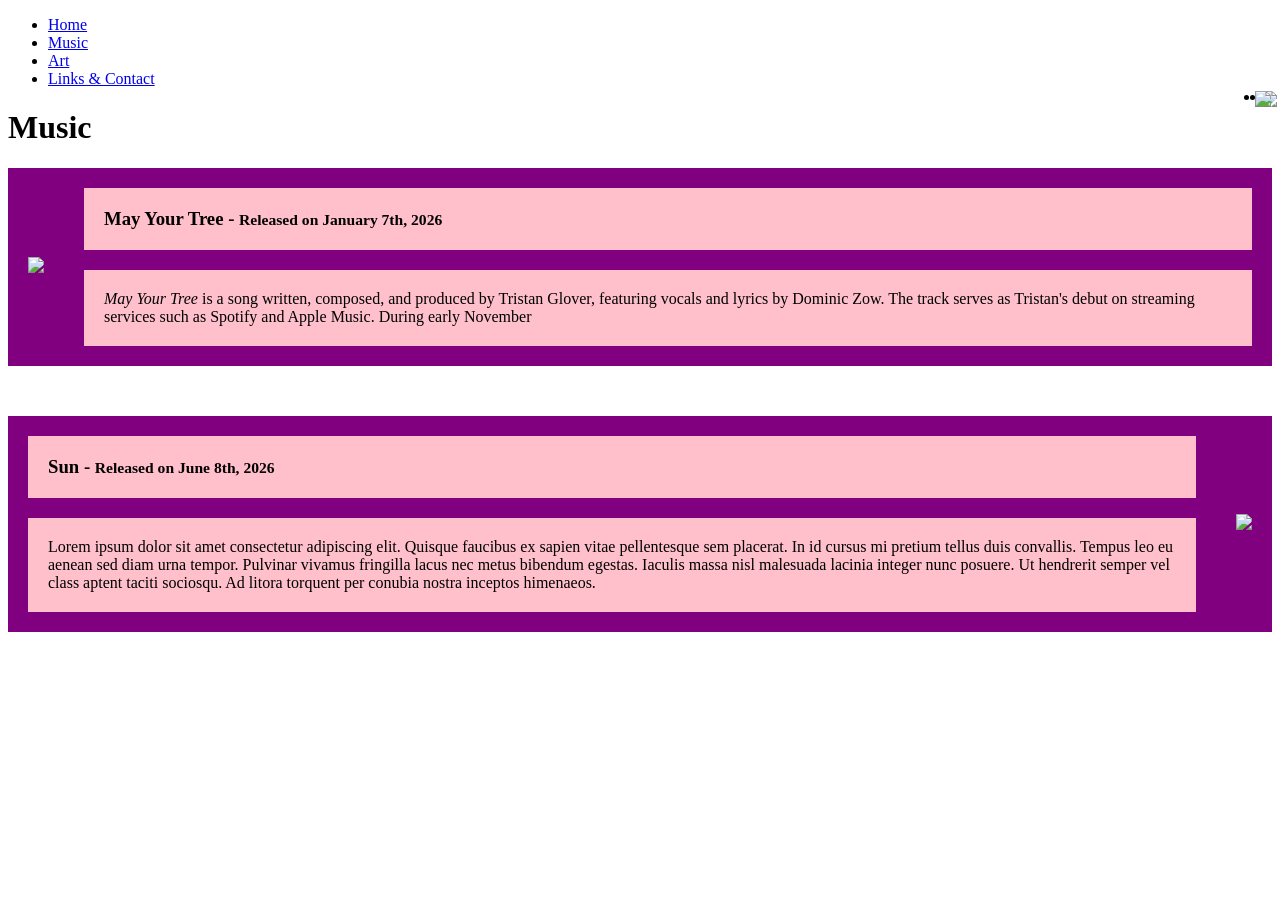
==== aboutme.html @ 777650d3 "okokokokokokoko" ====
<!DOCTYPE html>
<html>
  <head>
    <meta charset="utf-8" />
    <title>Final Project - About Me</title>
    <link href="style.css" rel="stylesheet" type="text/css" />
    <style>
      /* Styling Only Related To THIS Page */
      .parent-flex {
        display: flex;
        background-color: purple;
        align-items: center;
        justify-content: space-around;
        margin-bottom: 50px;
      }

      .parent-flex img {
        width: 150px;
        padding: 20px;
      }
      .child-flex p {
        background-color: pink;
        padding: 20px;
        margin: 20px;
      }

      .child-flex h3 {
        background-color: pink;
        padding: 20px;
        margin: 20px;
      }
    </style>
  </head>
  <body>
    <!-- ⬆⬆⬆⬆ Nav Bar -->
    <ul>
      <li><a href="index.html">Home</a></li>
      <li><a class="active" href="aboutme.html">Music</a></li>
      <li><a href="art.html">Art</a></li>
      <li><a href="resume.html">Links & Contact</a></li>
      <li style="float: right">
        <a target="_blank" href=""
          ><img
            src="https://www.getfocused.no/wp-content/uploads/2022/09/White-YouTube-Logo-Transparent.png"
            style="width: 25px; margin: -5px"
        /></a>
      </li>
      <li style="float: right">
        <a target="_blank" href=""
          ><img
            src="https://img.icons8.com/win10/512/FFFFFF/instagram-new.png"
            style="width: 25px; margin: -5px"
        /></a>
      </li>
    </ul>

    <!-- ⬇⬇⬇⬇⬇⬇ Main Page Content -->
    <h1>Music</h1>
    <div class="parent-flex">
      <div class="child-flex">
        <img
          src="images/HeartIcons.jpeg"
        />
      </div>
      <div class="child-flex">
        <h3>May Your Tree - <small>Released on January 7th, 2026</small></h3>
        <p>
          <i>May Your Tree</i> is a song written, composed, and produced by Tristan Glover, featuring vocals and lyrics by Dominic Zow. The track serves as Tristan's debut on streaming services such as Spotify and Apple Music. During early November
        </p>
      </div>
    </div>
    <div class="parent-flex">
      <div class="child-flex">
        <h3>Sun - <small>Released on June 8th, 2026</small></h3>
        <p>
          Lorem ipsum dolor sit amet consectetur adipiscing elit. Quisque
          faucibus ex sapien vitae pellentesque sem placerat. In id cursus mi
          pretium tellus duis convallis. Tempus leo eu aenean sed diam urna
          tempor. Pulvinar vivamus fringilla lacus nec metus bibendum egestas.
          Iaculis massa nisl malesuada lacinia integer nunc posuere. Ut
          hendrerit semper vel class aptent taciti sociosqu. Ad litora torquent
          per conubia nostra inceptos himenaeos.
        </p>
      </div>
      <div class="child-flex">
        <img
          src="images/VibeyTunes.png"
        />
      </div>
    </div>
  </body>
</html>
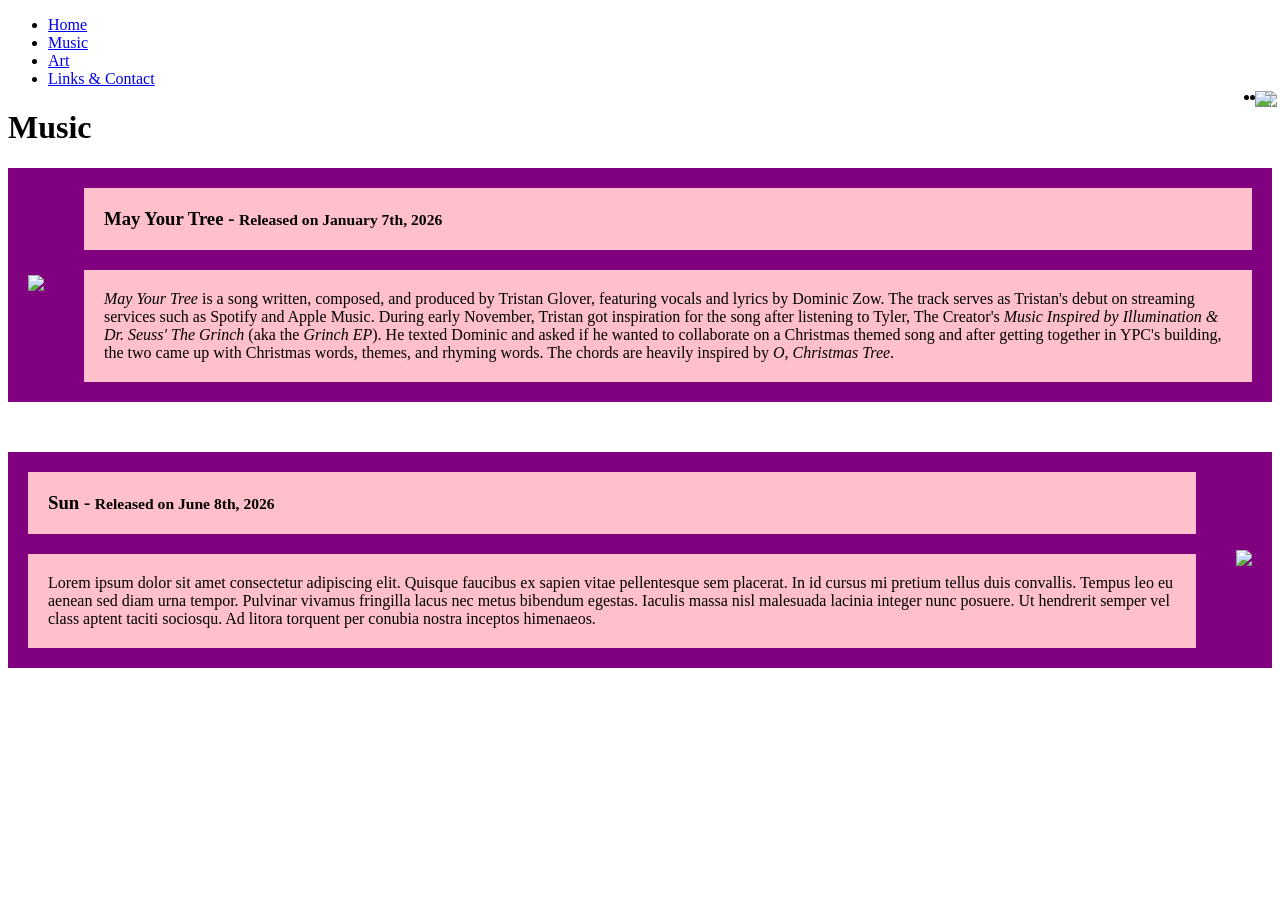
==== commit 2c61c991: "ball" ====
--- a/aboutme.html
+++ b/aboutme.html
@@ -65,7 +65,7 @@
       <div class="child-flex">
         <h3>May Your Tree - <small>Released on January 7th, 2026</small></h3>
         <p>
-          <i>May Your Tree</i> is a song written, composed, and produced by Tristan Glover, featuring vocals and lyrics by Dominic Zow. The track serves as Tristan's debut on streaming services such as Spotify and Apple Music. During early November
+          <i>May Your Tree</i> is a song written, composed, and produced by Tristan Glover, featuring vocals and lyrics by Dominic Zow. The track serves as Tristan's debut on streaming services such as Spotify and Apple Music. During early November, Tristan got inspiration for the song after listening to Tyler, The Creator's <i>Music Inspired by Illumination & Dr. Seuss' The Grinch</i> (aka the <i>Grinch EP</i>). He texted Dominic and asked if he wanted to collaborate on a Christmas themed song and after getting together in YPC's building, the two came up with Christmas words, themes, and rhyming words. The chords are heavily inspired by <i>O, Christmas Tree</i>. 
         </p>
       </div>
     </div>
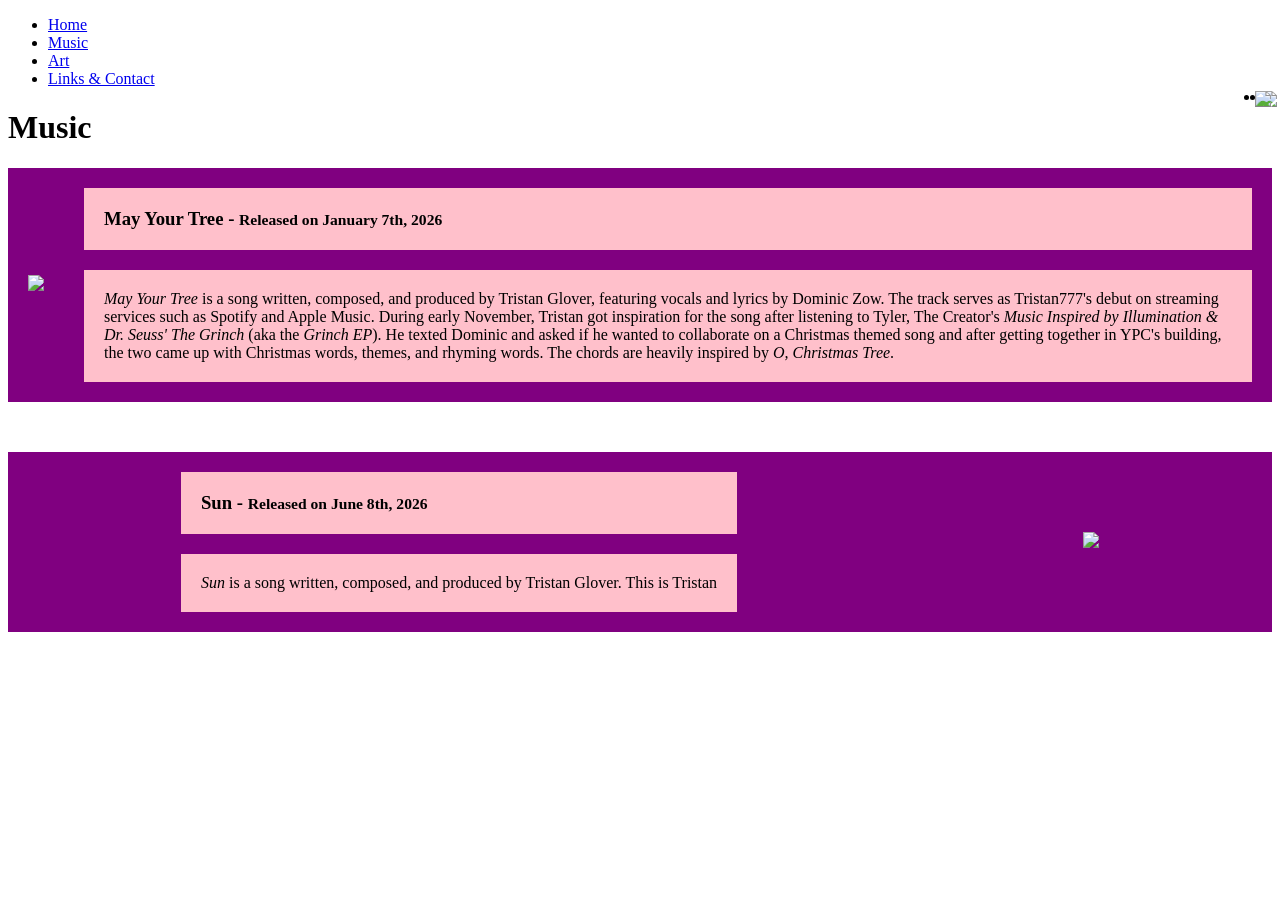
==== commit 65a014b7: "poo" ====
--- a/aboutme.html
+++ b/aboutme.html
@@ -65,7 +65,7 @@
       <div class="child-flex">
         <h3>May Your Tree - <small>Released on January 7th, 2026</small></h3>
         <p>
-          <i>May Your Tree</i> is a song written, composed, and produced by Tristan Glover, featuring vocals and lyrics by Dominic Zow. The track serves as Tristan's debut on streaming services such as Spotify and Apple Music. During early November, Tristan got inspiration for the song after listening to Tyler, The Creator's <i>Music Inspired by Illumination & Dr. Seuss' The Grinch</i> (aka the <i>Grinch EP</i>). He texted Dominic and asked if he wanted to collaborate on a Christmas themed song and after getting together in YPC's building, the two came up with Christmas words, themes, and rhyming words. The chords are heavily inspired by <i>O, Christmas Tree</i>. 
+          <i>May Your Tree</i> is a song written, composed, and produced by Tristan Glover, featuring vocals and lyrics by Dominic Zow. The track serves as Tristan777's debut on streaming services such as Spotify and Apple Music. During early November, Tristan got inspiration for the song after listening to Tyler, The Creator's <i>Music Inspired by Illumination & Dr. Seuss' The Grinch</i> (aka the <i>Grinch EP</i>). He texted Dominic and asked if he wanted to collaborate on a Christmas themed song and after getting together in YPC's building, the two came up with Christmas words, themes, and rhyming words. The chords are heavily inspired by <i>O, Christmas Tree</i>. 
         </p>
       </div>
     </div>
@@ -73,13 +73,7 @@
       <div class="child-flex">
         <h3>Sun - <small>Released on June 8th, 2026</small></h3>
         <p>
-          Lorem ipsum dolor sit amet consectetur adipiscing elit. Quisque
-          faucibus ex sapien vitae pellentesque sem placerat. In id cursus mi
-          pretium tellus duis convallis. Tempus leo eu aenean sed diam urna
-          tempor. Pulvinar vivamus fringilla lacus nec metus bibendum egestas.
-          Iaculis massa nisl malesuada lacinia integer nunc posuere. Ut
-          hendrerit semper vel class aptent taciti sociosqu. Ad litora torquent
-          per conubia nostra inceptos himenaeos.
+          <i>Sun</i> is a song written, composed, and produced by Tristan Glover. This is Tristan
         </p>
       </div>
       <div class="child-flex">
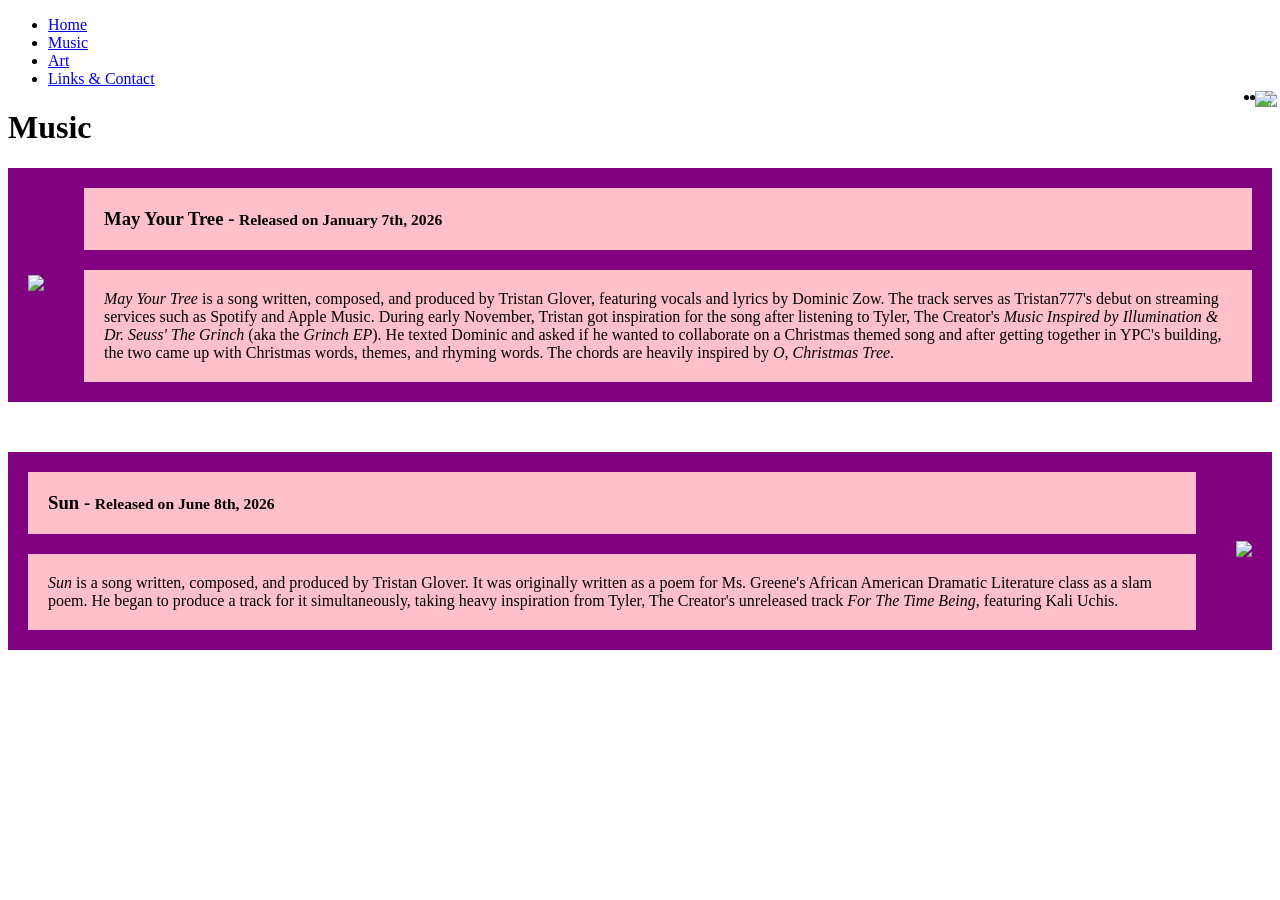
==== commit 12fd3af7: "ok wow" ====
--- a/aboutme.html
+++ b/aboutme.html
@@ -73,7 +73,7 @@
       <div class="child-flex">
         <h3>Sun - <small>Released on June 8th, 2026</small></h3>
         <p>
-          <i>Sun</i> is a song written, composed, and produced by Tristan Glover. This is Tristan
+          <i>Sun</i> is a song written, composed, and produced by Tristan Glover. It was originally written as a poem for Ms. Greene's African American Dramatic Literature class as a slam poem. He began to produce a track for it simultaneously, taking heavy inspiration from Tyler, The Creator's unreleased track <i>For The Time Being</i>, featuring Kali Uchis. 
         </p>
       </div>
       <div class="child-flex">
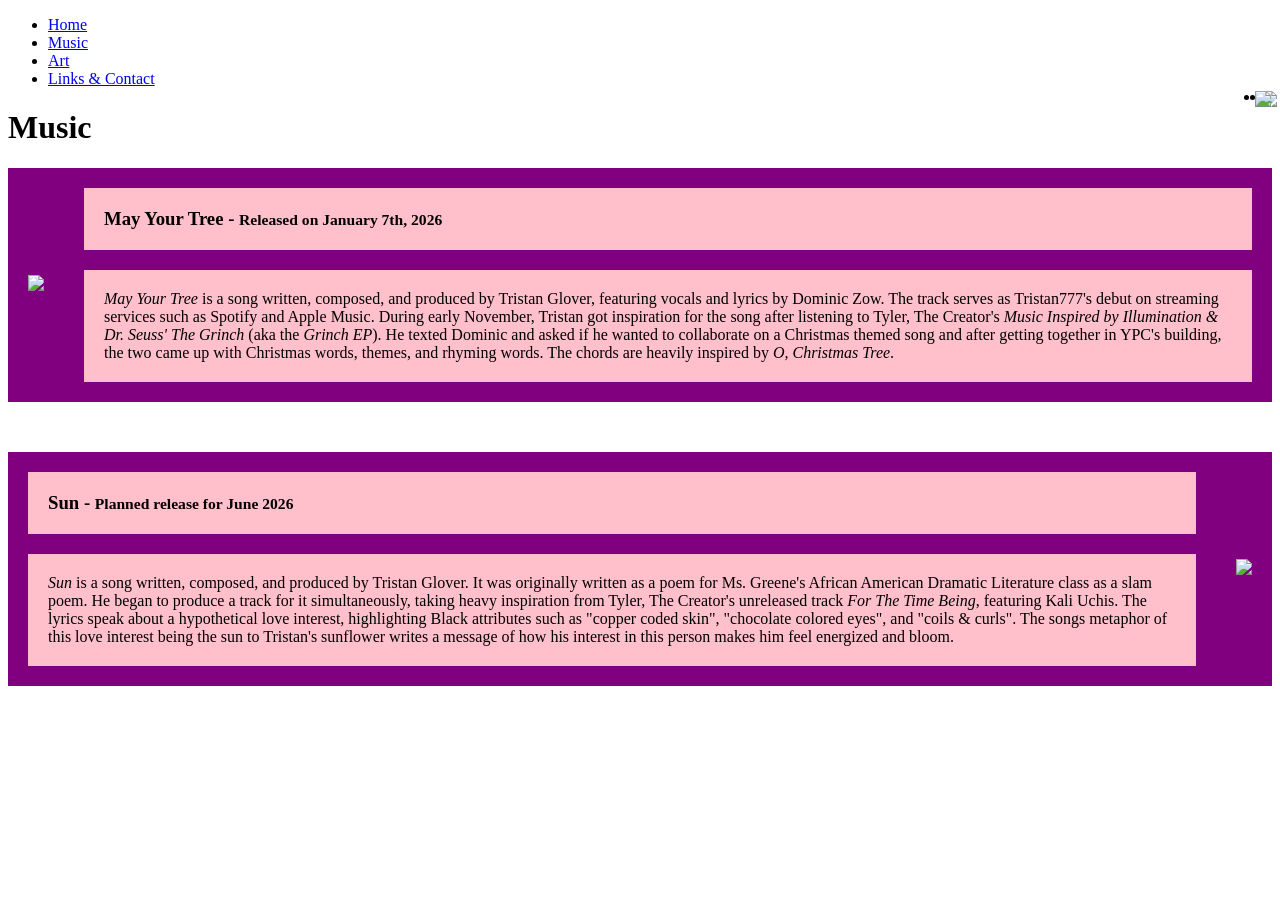
==== commit 4c244a23: "kick" ====
--- a/aboutme.html
+++ b/aboutme.html
@@ -71,9 +71,9 @@
     </div>
     <div class="parent-flex">
       <div class="child-flex">
-        <h3>Sun - <small>Released on June 8th, 2026</small></h3>
+        <h3>Sun - <small>Planned release for June 2026</small></h3>
         <p>
-          <i>Sun</i> is a song written, composed, and produced by Tristan Glover. It was originally written as a poem for Ms. Greene's African American Dramatic Literature class as a slam poem. He began to produce a track for it simultaneously, taking heavy inspiration from Tyler, The Creator's unreleased track <i>For The Time Being</i>, featuring Kali Uchis. 
+          <i>Sun</i> is a song written, composed, and produced by Tristan Glover. It was originally written as a poem for Ms. Greene's African American Dramatic Literature class as a slam poem. He began to produce a track for it simultaneously, taking heavy inspiration from Tyler, The Creator's unreleased track <i>For The Time Being</i>, featuring Kali Uchis. The lyrics speak about a hypothetical love interest, highlighting Black attributes such as "copper coded skin", "chocolate colored eyes", and "coils & curls". The songs metaphor of this love interest being the sun to Tristan's sunflower writes a message of how his interest in this person makes him feel energized and bloom.
         </p>
       </div>
       <div class="child-flex">
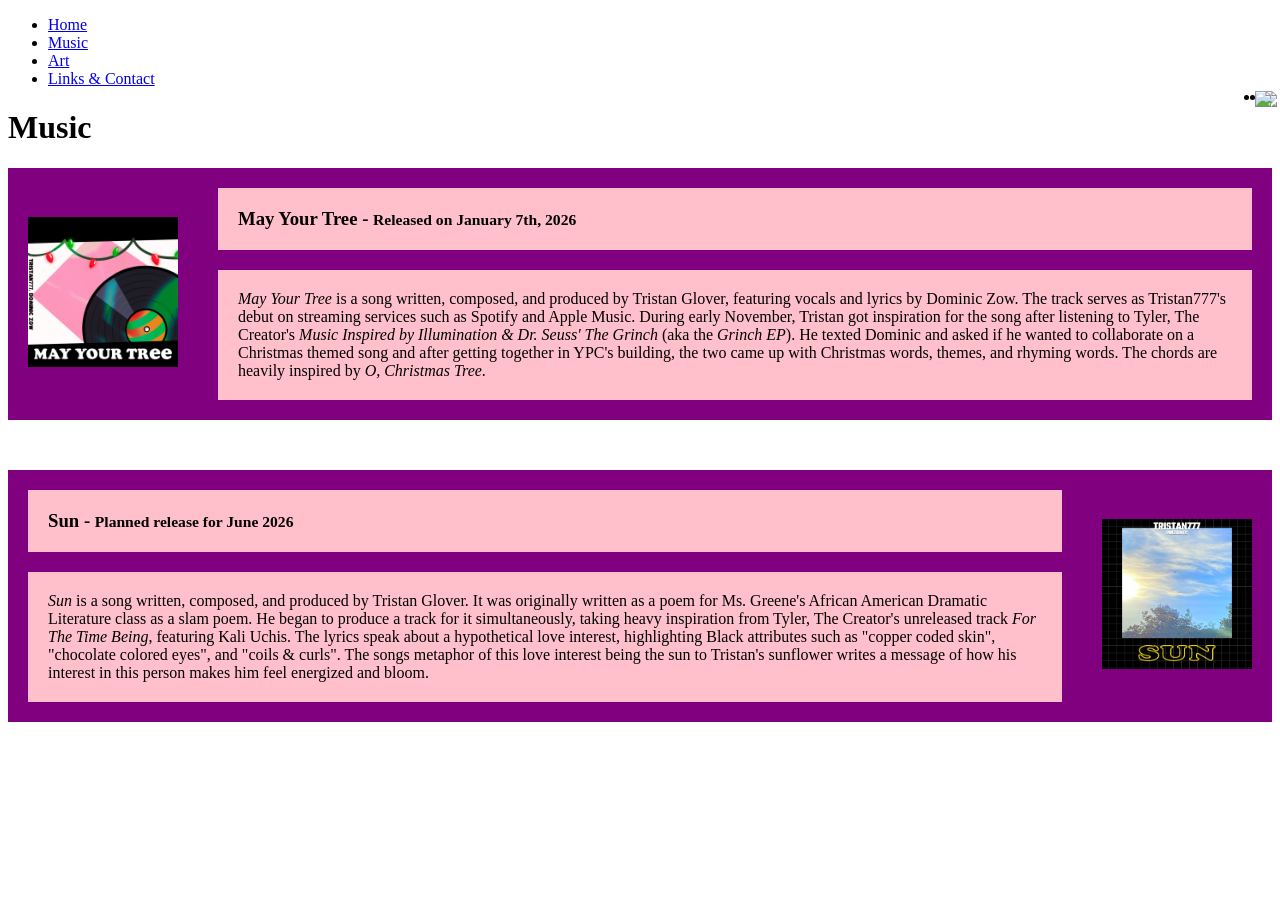
==== commit 0444e84c: "ooi" ====
--- a/aboutme.html
+++ b/aboutme.html
@@ -48,7 +48,7 @@
       <li style="float: right">
         <a target="_blank" href=""
           ><img
-            src="https://img.icons8.com/win10/512/FFFFFF/instagram-new.png"
+            src="https://drive.google.com/file/d/1NF1luPaQWqDLfUapE068EsrC0eSDYNQb/view?usp=sharing"
             style="width: 25px; margin: -5px"
         /></a>
       </li>
@@ -58,9 +58,10 @@
     <h1>Music</h1>
     <div class="parent-flex">
       <div class="child-flex">
-        <img
-          src="images/HeartIcons.jpeg"
-        />
+      
+        <a href="https://open.spotify.com/album/5oADn4KjsBaC7dvsKi96qN?si=R_5iyfqQSVGO1NDP59Qn8Q">
+    <img src="IMG_6326.PNG">
+</a>
       </div>
       <div class="child-flex">
         <h3>May Your Tree - <small>Released on January 7th, 2026</small></h3>
@@ -78,7 +79,7 @@
       </div>
       <div class="child-flex">
         <img
-          src="images/VibeyTunes.png"
+          src="IMG_7972.jpg"
         />
       </div>
     </div>
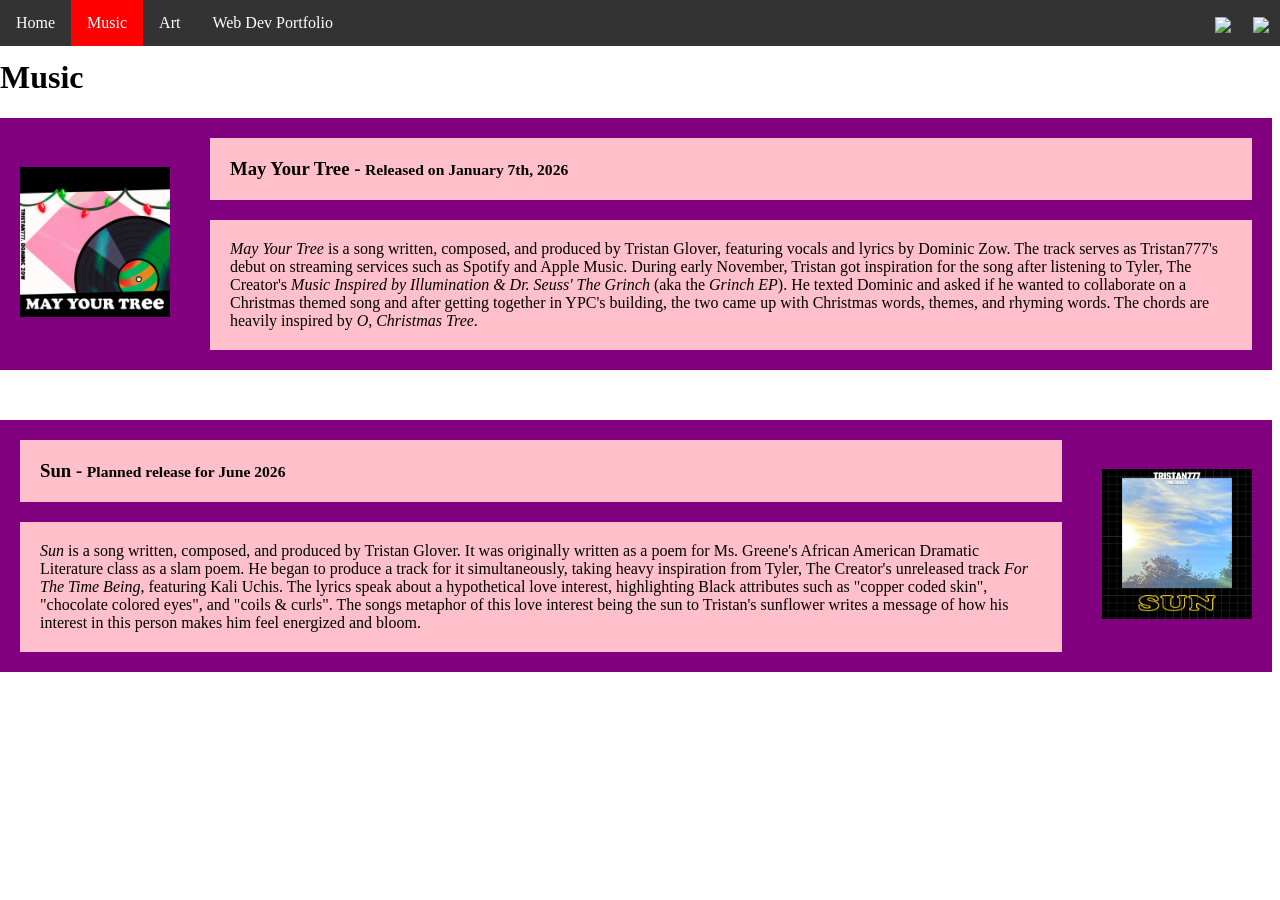
==== commit 2d011322: "done" ====
--- a/aboutme.html
+++ b/aboutme.html
@@ -2,7 +2,7 @@
 <html>
   <head>
     <meta charset="utf-8" />
-    <title>Final Project - About Me</title>
+    <title>Final Project - Music</title>
     <link href="style.css" rel="stylesheet" type="text/css" />
     <style>
       /* Styling Only Related To THIS Page */
@@ -37,18 +37,19 @@
       <li><a href="index.html">Home</a></li>
       <li><a class="active" href="aboutme.html">Music</a></li>
       <li><a href="art.html">Art</a></li>
-      <li><a href="resume.html">Links & Contact</a></li>
+      <li><a href="resume.html">Web Dev Portfolio</a></li>
       <li style="float: right">
-        <a target="_blank" href=""
+        <a target="_blank" href="https://youtube.com/@tristan777y?si=D_gCG-qKdmIgGjFk"
           ><img
             src="https://www.getfocused.no/wp-content/uploads/2022/09/White-YouTube-Logo-Transparent.png"
             style="width: 25px; margin: -5px"
         /></a>
       </li>
       <li style="float: right">
-        <a target="_blank" href=""
+        <a target="_blank" href="https://www.instagram.com/tristan777_i?igsh=MXJreGpzZnUxZmRuMA%3D%3D&utm_source=qr
+"
           ><img
-            src="https://drive.google.com/file/d/1NF1luPaQWqDLfUapE068EsrC0eSDYNQb/view?usp=sharing"
+            src="https://img.icons8.com/win10/512/FFFFFF/instagram-new.png"
             style="width: 25px; margin: -5px"
         /></a>
       </li>
--- a/style.css
+++ b/style.css
@@ -0,0 +1,49 @@
+/* Styling Only Related To ALL Pages */
+
+body {
+  padding-top: 30px;
+  margin-left: 0px;
+}
+/* ⬆⬆⬆⬆ Nav Bar Styling 
+~~~~~ Taken From: 
+https://www.w3schools.com/css/css_navbar_horizontal.asp */
+ul {
+  list-style-type: none;
+  margin: 0;
+  padding: 0;
+  overflow: hidden;
+  background-color: #333333;
+  position: fixed;
+  top: 0;
+  width: 100%;
+  z-index: 999;
+}
+
+li {
+  float: left;
+}
+
+li a {
+  display: block;
+  color: white;
+  text-align: center;
+  padding: 14px 16px;
+  text-decoration: none;
+}
+
+li a:hover:not(.active) {
+  background-color: orange;
+}
+
+.active {
+  background-color: red;
+}
+
+h1 {
+  width: 100%;
+}
+
+.links a {
+  color:black;
+  background-color: white;
+}
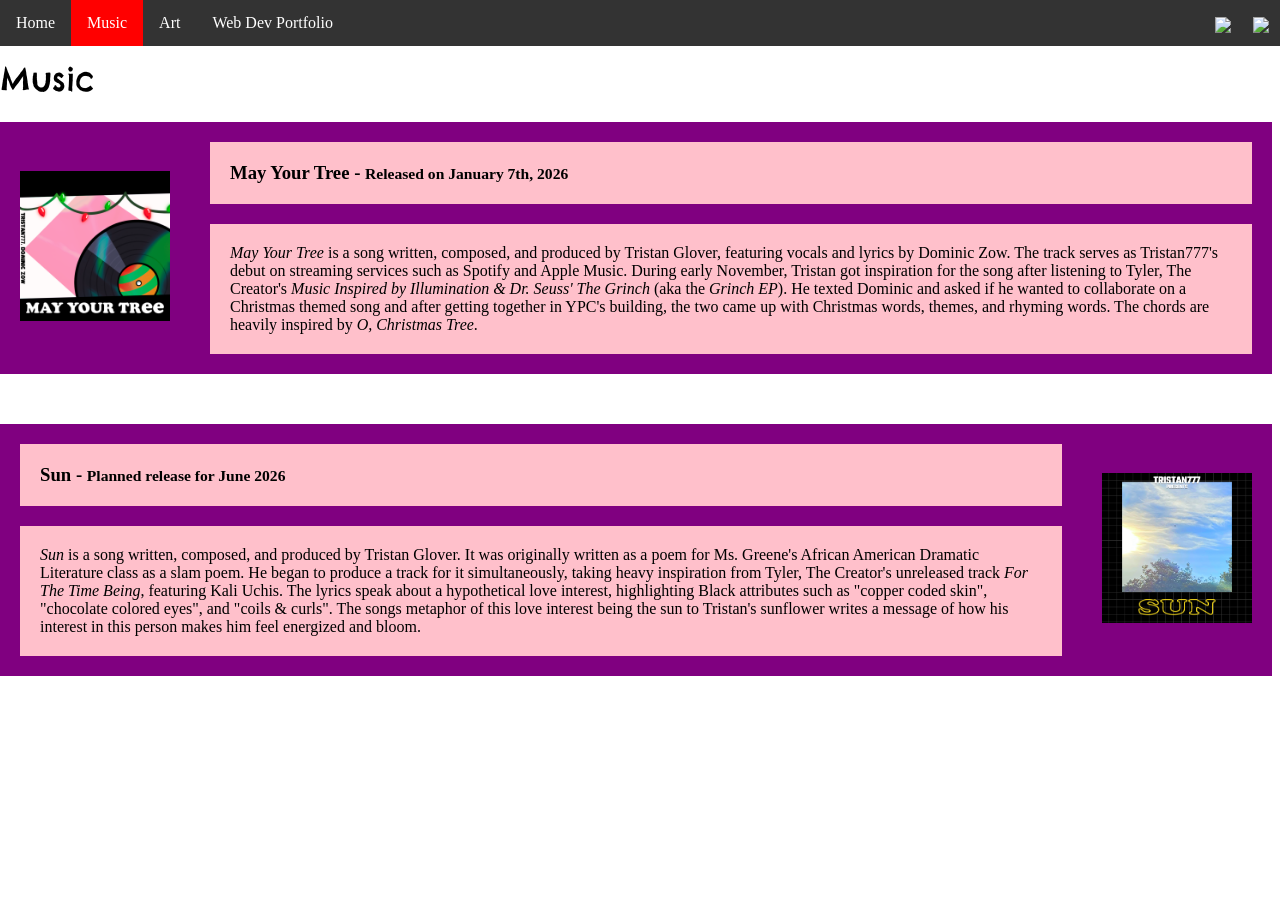
==== commit 92c3cdce: "DONE!" ====
--- a/aboutme.html
+++ b/aboutme.html
@@ -4,6 +4,9 @@
     <meta charset="utf-8" />
     <title>Final Project - Music</title>
     <link href="style.css" rel="stylesheet" type="text/css" />
+    <link rel="preconnect" href="https://fonts.googleapis.com">
+<link rel="preconnect" href="https://fonts.gstatic.com" crossorigin>
+<link href="https://fonts.googleapis.com/css2?family=Chelsea+Market&display=swap" rel="stylesheet">
     <style>
       /* Styling Only Related To THIS Page */
       .parent-flex {
--- a/style.css
+++ b/style.css
@@ -47,3 +47,11 @@
   color:black;
   background-color: white;
 }
+
+h1 {
+  font-family: "Chelsea Market", system-ui;
+  font-weight: 400;
+  font-style: normal;
+}
+
+
